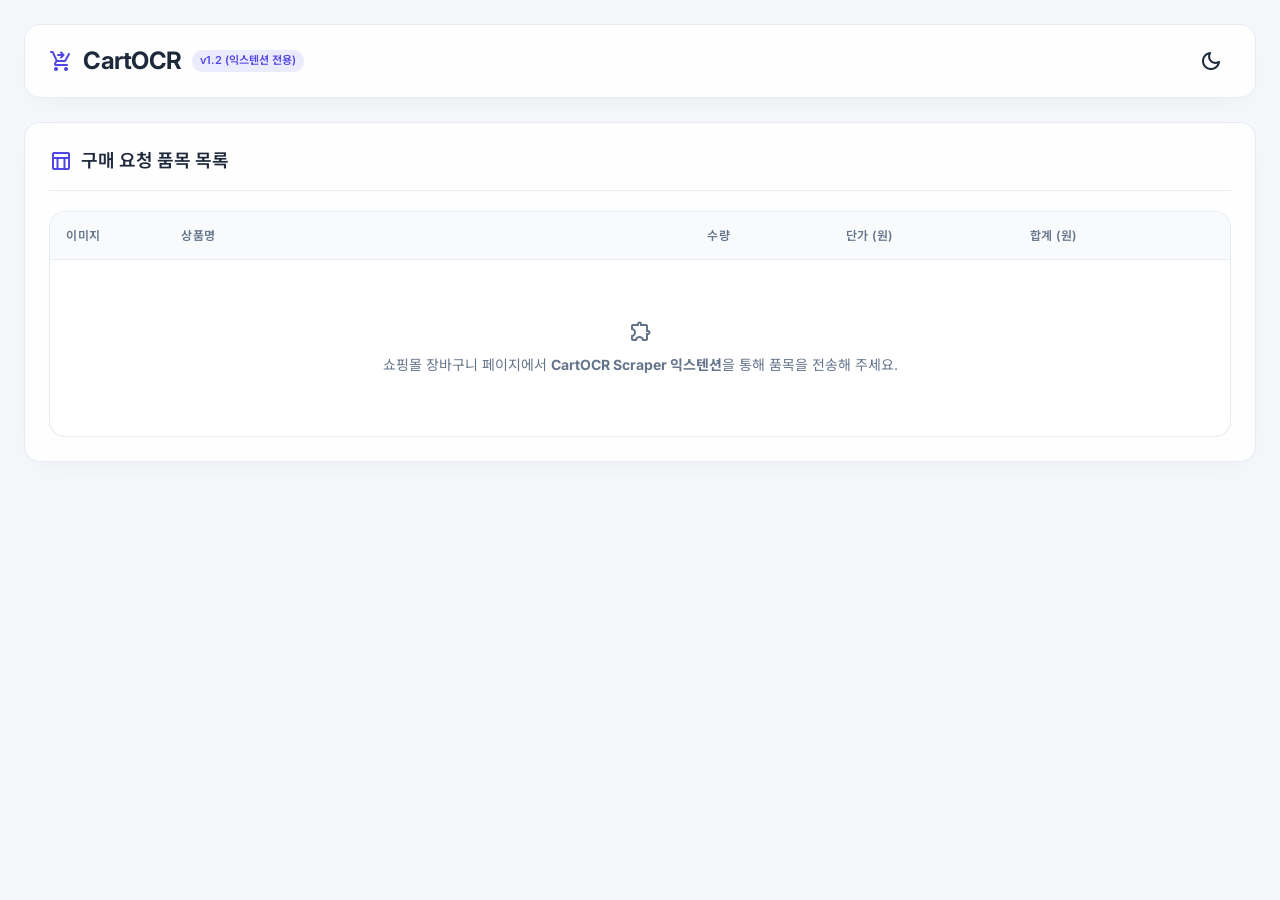
==== index.html @ 34578195 "Add files via upload" ====
<!DOCTYPE html>
<html lang="ko">
<head>
    <meta charset="UTF-8">
    <meta name="viewport" content="width=device-width, initial-scale=1.0">
    <title>CartOCR - 구매신청서 자동 문서화 도구</title>
    <link rel="stylesheet" href="style.css">
    <!-- Google Fonts & Icon -->
    <link rel="preconnect" href="https://fonts.googleapis.com">
    <link rel="preconnect" href="https://fonts.gstatic.com" crossorigin>
    <link href="https://fonts.googleapis.com/css2?family=Inter:wght@300;400;500;600;700&family=Noto+Sans+KR:wght@300;400;500;700&display=swap" rel="stylesheet">
    <link rel="stylesheet" href="https://fonts.googleapis.com/css2?family=Material+Symbols+Rounded:opsz,wght,FILL,GRAD@24,400,0,0" />
</head>
<body>
    <div class="app-container">
        <!-- 네비게이션 헤더 -->
        <header class="app-header">
            <div class="logo">
                <span class="material-symbols-rounded logo-icon">shopping_cart_checkout</span>
                <h1>CartOCR</h1>
                <span class="badge">v1.2 (익스텐션 전용)</span>
            </div>
            <div class="header-actions">
                <button id="theme-toggle" class="btn-icon" title="테마 변경">
                    <span class="material-symbols-rounded">dark_mode</span>
                </button>
            </div>
        </header>

        <!-- 메인 콘텐츠 영역 -->
        <main class="app-main">
            <!-- 상품 목록 패널 (Full Width 단독 뷰) -->
            <section class="panel result-panel">
                <div class="panel-header">
                    <span class="material-symbols-rounded">table_chart</span>
                    <h2>구매 요청 품목 목록</h2>
                </div>

                <!-- 결과 테이블 영역 -->
                <div class="table-container">
                    <table id="products-table">
                        <thead>
                            <tr>
                                <th width="10%">이미지</th>
                                <th width="46%">상품명</th>
                                <th width="12%">수량</th>
                                <th width="16%">단가 (원)</th>
                                <th width="16%">합계 (원)</th>
                                <th width="6%"></th>
                            </tr>
                        </thead>
                        <tbody id="table-body">
                            <tr class="empty-row">
                                <td colspan="6">
                                    <span class="material-symbols-rounded empty-icon">extension</span>
                                    <p>쇼핑몰 장바구니 페이지에서 <strong>CartOCR Scraper 익스텐션</strong>을 통해 품목을 전송해 주세요.</p>
                                </td>
                            </tr>
                        </tbody>
                        <tfoot>
                            <tr class="total-row hidden" id="total-row-container">
                                <td colspan="4">총 구매 예정 금액</td>
                                <td id="total-price" class="total-price">0원</td>
                                <td></td>
                            </tr>
                        </tfoot>
                    </table>
                </div>

                <!-- 테이블 액션 -->
                <div class="table-actions hidden" id="table-actions-container">
                    <button id="add-row-btn" class="btn-secondary">
                        <span class="material-symbols-rounded">add</span> 항목 추가
                    </button>
                </div>

                <!-- 내보내기 패널 -->
                <div class="export-section hidden" id="export-section">
                    <h3>보고서 양식 내보내기</h3>
                    <div class="export-grid">
                        <button id="copy-markdown-btn" class="btn-export">
                            <span class="material-symbols-rounded">markdown</span>
                            <div>
                                <strong>노션/슬랙용 복사</strong>
                                <span>Markdown 표 클립보드 복사</span>
                            </div>
                        </button>
                        <button id="download-csv-btn" class="btn-export">
                            <span class="material-symbols-rounded">csv</span>
                            <div>
                                <strong>엑셀 CSV 다운로드</strong>
                                <span>엑셀에 바로 붙여넣는 CSV</span>
                            </div>
                        </button>
                        <button id="print-doc-btn" class="btn-export btn-export-highlight">
                            <span class="material-symbols-rounded">description</span>
                            <div>
                                <strong>구매신청서 인쇄/PDF</strong>
                                <span>결재용 정식 구매신청서 출력</span>
                            </div>
                        </button>
                    </div>
                </div>
            </section>
        </main>
    </div>

    <!-- 인쇄용 히든 결재 문서 레이아웃 -->
    <div id="print-layout" class="print-only">
        <div class="print-header">
            <h1>구 매 신 청 서</h1>
            <div class="print-meta">
                <table>
                    <tr>
                        <th>신청부서</th>
                        <td>하드웨어팀</td>
                        <th>신 청 자</th>
                        <td>(인)</td>
                    </tr>
                    <tr>
                        <th>신청일자</th>
                        <td id="print-date">2026-06-17</td>
                        <th>결 재 자</th>
                        <td>대표이사 (인)</td>
                    </tr>
                </table>
            </div>
        </div>
        <table class="print-table">
            <thead>
                <tr>
                    <th width="5%">No.</th>
                    <th width="10%">이미지</th>
                    <th width="50%">품명 및 규격</th>
                    <th width="10%">수량</th>
                    <th width="12%">단가</th>
                    <th width="13%">금액</th>
                </tr>
            </thead>
            <tbody id="print-table-body">
                <!-- 동적으로 인쇄 항목 렌더링 -->
            </tbody>
            <tfoot>
                <tr>
                    <td colspan="5" class="text-right"><strong>합 계 (부가세 포함)</strong></td>
                    <td id="print-total-price">0원</td>
                </tr>
            </tfoot>
        </table>
        <div class="print-footer">
            <p>위와 같이 물품 구매를 신청하오니 결재하여 주시기 바랍니다.</p>
        </div>
    </div>

    <script src="app.js"></script>
</body>
</html>
---- style.css ----
/* ==========================================================================
   CartOCR Design System & Main Stylesheet
   ========================================================================== */

/* 라이트 모드 (기본) */
:root {
    --bg-color: #f5f7fa;
    --panel-bg: rgba(255, 255, 255, 0.85);
    --panel-border: rgba(226, 232, 240, 0.8);
    --text-primary: #1e293b;
    --text-secondary: #64748b;
    --primary: #4f46e5;
    --primary-hover: #4338ca;
    --primary-light: rgba(79, 70, 229, 0.1);
    --accent: #06b6d4;
    --danger: #ef4444;
    --danger-hover: #dc2626;
    --success: #10b981;
    --card-shadow: 0 10px 30px -10px rgba(0, 0, 0, 0.05);
    --glass-blur: blur(16px);
    --border-radius: 16px;
    --font-sans: 'Inter', 'Noto Sans KR', sans-serif;
    --table-header-bg: #f8fafc;
    --table-hover-bg: #f1f5f9;
}

/* 다크 모드 */
[data-theme="dark"] {
    --bg-color: #0b0f19;
    --panel-bg: rgba(17, 24, 39, 0.85);
    --panel-border: rgba(37, 99, 235, 0.15);
    --text-primary: #f1f5f9;
    --text-secondary: #94a3b8;
    --primary: #6366f1;
    --primary-hover: #4f46e5;
    --primary-light: rgba(99, 102, 241, 0.15);
    --accent: #22d3ee;
    --danger: #f87171;
    --danger-hover: #ef4444;
    --success: #34d399;
    --card-shadow: 0 10px 30px -10px rgba(0, 0, 0, 0.3);
    --table-header-bg: #1f2937;
    --table-hover-bg: #2d3748;
}

/* Base Reset */
* {
    box-sizing: border-box;
    margin: 0;
    padding: 0;
}

body {
    font-family: var(--font-sans);
    background-color: var(--bg-color);
    color: var(--text-primary);
    line-height: 1.6;
    transition: background-color 0.3s ease, color 0.3s ease;
    min-height: 100vh;
}

.app-container {
    max-width: 1400px;
    margin: 0 auto;
    padding: 24px;
    display: flex;
    flex-direction: column;
    gap: 24px;
}

/* Header */
.app-header {
    display: flex;
    justify-content: space-between;
    align-items: center;
    background: var(--panel-bg);
    border: 1px solid var(--panel-border);
    backdrop-filter: var(--glass-blur);
    padding: 16px 24px;
    border-radius: var(--border-radius);
    box-shadow: var(--card-shadow);
}

.logo {
    display: flex;
    align-items: center;
    gap: 10px;
}

.logo-icon {
    font-size: 32px;
    color: var(--primary);
}

.logo h1 {
    font-size: 24px;
    font-weight: 700;
    letter-spacing: -0.5px;
}

.badge {
    background-color: var(--primary-light);
    color: var(--primary);
    padding: 2px 8px;
    font-size: 11px;
    font-weight: 600;
    border-radius: 20px;
}

.header-actions {
    display: flex;
    align-items: center;
    gap: 16px;
}

/* Layout Panels */
.app-main {
    display: grid;
    grid-template-columns: 1fr;
    gap: 24px;
    align-items: start;
}

.panel {
    background: var(--panel-bg);
    border: 1px solid var(--panel-border);
    backdrop-filter: var(--glass-blur);
    border-radius: var(--border-radius);
    padding: 24px;
    box-shadow: var(--card-shadow);
    display: flex;
    flex-direction: column;
    gap: 20px;
}

.panel-header {
    display: flex;
    align-items: center;
    gap: 8px;
    border-bottom: 1px solid var(--panel-border);
    padding-bottom: 14px;
}

.panel-header h2 {
    font-size: 18px;
    font-weight: 600;
}

.panel-header span:first-child {
    color: var(--primary);
}

/* Buttons */
.btn-primary, .btn-secondary, .btn-outline {
    display: inline-flex;
    align-items: center;
    justify-content: center;
    gap: 8px;
    padding: 12px 20px;
    font-size: 14px;
    font-weight: 600;
    border-radius: 10px;
    cursor: pointer;
    transition: all 0.2s ease;
    border: none;
}

.btn-primary {
    background-color: var(--primary);
    color: white;
}

.btn-primary:hover:not(:disabled) {
    background-color: var(--primary-hover);
    transform: translateY(-1px);
}

.btn-primary:disabled {
    opacity: 0.5;
    cursor: not-allowed;
}

.btn-secondary {
    background-color: rgba(0, 0, 0, 0.05);
    color: var(--text-primary);
}

[data-theme="dark"] .btn-secondary {
    background-color: rgba(255, 255, 255, 0.08);
}

.btn-secondary:hover {
    background-color: rgba(0, 0, 0, 0.1);
}

[data-theme="dark"] .btn-secondary:hover {
    background-color: rgba(255, 255, 255, 0.15);
}

.btn-outline {
    background: transparent;
    border: 1px solid var(--panel-border);
    color: var(--text-primary);
}

.btn-outline:hover {
    background-color: rgba(0, 0, 0, 0.02);
}

[data-theme="dark"] .btn-outline:hover {
    background-color: rgba(255, 255, 255, 0.02);
}

.btn-icon {
    background: transparent;
    border: none;
    cursor: pointer;
    color: var(--text-primary);
    display: flex;
    align-items: center;
    justify-content: center;
    padding: 8px;
    border-radius: 50%;
    transition: background-color 0.2s;
}

.btn-icon:hover {
    background-color: rgba(0, 0, 0, 0.05);
}

[data-theme="dark"] .btn-icon:hover {
    background-color: rgba(255, 255, 255, 0.05);
}



/* Result Panel Table */
.table-container {
    overflow-x: auto;
    border: 1px solid var(--panel-border);
    border-radius: var(--border-radius);
    background-color: var(--panel-bg);
}

table {
    width: 100%;
    border-collapse: collapse;
    text-align: left;
    font-size: 14px;
}

th, td {
    padding: 14px 16px;
    border-bottom: 1px solid var(--panel-border);
}

th {
    background-color: var(--table-header-bg);
    color: var(--text-secondary);
    font-weight: 600;
    font-size: 12px;
    text-transform: uppercase;
    letter-spacing: 0.5px;
}

tr:last-child td {
    border-bottom: none;
}

tbody tr:hover {
    background-color: var(--table-hover-bg);
}

.empty-row td {
    text-align: center;
    padding: 60px 20px;
    color: var(--text-secondary);
}

.empty-icon {
    font-size: 40px;
    margin-bottom: 10px;
    color: var(--text-secondary);
}

/* Editable cells */
td[contenteditable="true"] {
    background-color: rgba(79, 70, 229, 0.03);
    outline: none;
    cursor: text;
    transition: background-color 0.2s;
}

td[contenteditable="true"]:focus {
    background-color: rgba(79, 70, 229, 0.08);
    box-shadow: inset 0 0 0 1px var(--primary);
    border-radius: 4px;
}

/* Product Thumbnail Image */
.product-thumb {
    width: 44px;
    height: 44px;
    object-fit: cover;
    border-radius: 8px;
    border: 1px solid var(--panel-border);
    background-color: #fff;
    display: block;
}

.cell-image-container {
    display: flex;
    align-items: center;
    justify-content: center;
}

/* Action Delete Row */
.btn-delete-row {
    background: transparent;
    border: none;
    color: var(--danger);
    cursor: pointer;
    opacity: 0.6;
    transition: opacity 0.2s;
    display: flex;
    align-items: center;
}

.btn-delete-row:hover {
    opacity: 1;
}

.total-row {
    font-weight: 700;
    background-color: var(--table-header-bg);
}

.total-row td:first-child {
    text-align: right;
    color: var(--text-secondary);
    font-size: 13px;
}

.total-price {
    font-size: 18px;
    color: var(--primary);
}

.table-actions {
    display: flex;
    justify-content: flex-start;
}



/* Export Panel */
.export-section {
    border-top: 1px solid var(--panel-border);
    padding-top: 20px;
    display: flex;
    flex-direction: column;
    gap: 14px;
}

.export-section h3 {
    font-size: 15px;
    font-weight: 600;
}

.export-grid {
    display: grid;
    grid-template-columns: repeat(auto-fit, minmax(200px, 1fr));
    gap: 16px;
}

.btn-export {
    display: flex;
    align-items: center;
    gap: 14px;
    background: var(--panel-bg);
    border: 1px solid var(--panel-border);
    padding: 16px;
    border-radius: 12px;
    text-align: left;
    cursor: pointer;
    transition: all 0.2s ease;
}

.btn-export:hover {
    transform: translateY(-2px);
    border-color: var(--primary);
    box-shadow: 0 4px 20px rgba(79, 70, 229, 0.08);
}

.btn-export span:first-child {
    font-size: 32px;
    color: var(--text-secondary);
}

.btn-export:hover span:first-child {
    color: var(--primary);
}

.btn-export div {
    display: flex;
    flex-direction: column;
}

.btn-export strong {
    font-size: 14px;
    font-weight: 600;
    color: var(--text-primary);
}

.btn-export span {
    font-size: 11px;
    color: var(--text-secondary);
    margin-top: 2px;
}

/* Highlighted Export (Print/PDF) */
.btn-export-highlight {
    border-color: var(--primary);
    background-color: var(--primary-light);
}

.btn-export-highlight span:first-child {
    color: var(--primary);
}

/* Utility Hidden */
.hidden {
    display: none !important;
}

/* ==========================================================================
   Print CSS (구매신청서 레이아웃)
   ========================================================================== */
.print-only {
    display: none;
}

@media print {
    /* 웹 화면의 전체 인터페이스를 숨김 */
    body * {
        visibility: hidden;
    }
    
    /* 인쇄 레이아웃만 노출 */
    .print-only, .print-only * {
        visibility: visible;
    }
    
    .print-only {
        display: block;
        position: absolute;
        left: 0;
        top: 0;
        width: 100%;
        color: #000;
        background-color: #fff;
        padding: 20px;
    }
    
    .print-header {
        text-align: center;
        margin-bottom: 30px;
    }
    
    .print-header h1 {
        font-size: 28px;
        letter-spacing: 6px;
        text-decoration: underline;
        margin-bottom: 20px;
    }
    
    .print-meta {
        display: flex;
        justify-content: flex-end;
    }
    
    .print-meta table {
        border-collapse: collapse;
        width: 380px;
        font-size: 12px;
    }
    
    .print-meta th, .print-meta td {
        border: 1px solid #000;
        padding: 6px;
        text-align: center;
    }
    
    .print-meta th {
        background-color: #f2f2f2;
    }
    
    .print-table {
        width: 100%;
        border-collapse: collapse;
        margin-top: 20px;
        font-size: 13px;
    }
    
    .print-table th, .print-table td {
        border: 1px solid #000;
        padding: 8px 10px;
        text-align: left;
    }
    
    .print-table td img.print-thumb {
        width: 36px;
        height: 36px;
        object-fit: cover;
        border-radius: 4px;
        border: 1px solid #ccc;
        display: block;
        margin: 0 auto;
    }
    
    .print-table th {
        background-color: #f2f2f2;
        text-align: center;
        font-weight: bold;
    }
    
    .print-table td.text-right {
        text-align: right;
    }
    
    .print-table td:nth-child(3),
    .print-table td:nth-child(4),
    .print-table td:nth-child(5) {
        text-align: right;
    }
    
    .print-footer {
        margin-top: 40px;
        text-align: center;
        font-size: 14px;
        font-weight: 500;
    }


}
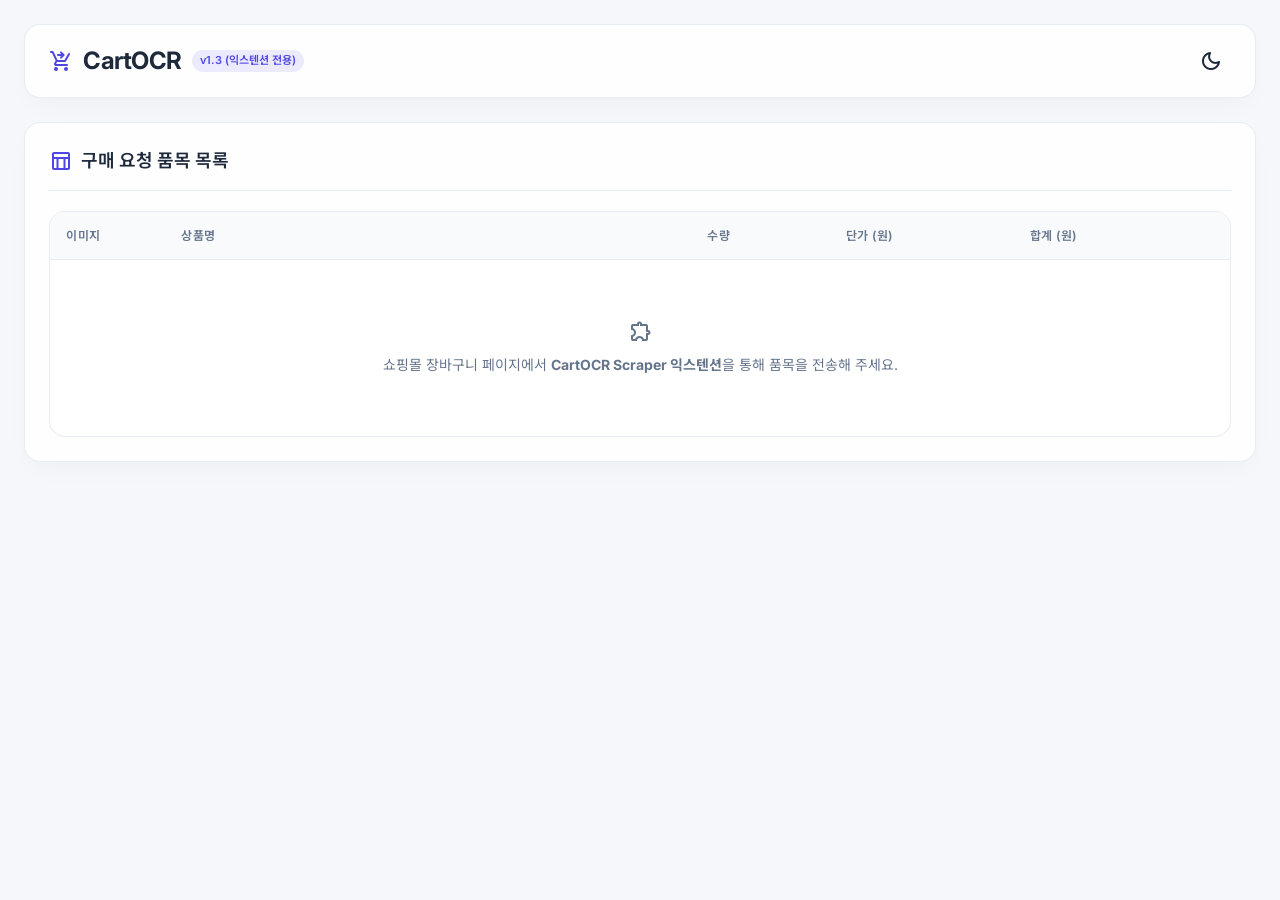
==== commit fae0b376: "fix: normalize devicemart line totals in app" ====
--- a/index.html
+++ b/index.html
@@ -18,7 +18,7 @@
             <div class="logo">
                 <span class="material-symbols-rounded logo-icon">shopping_cart_checkout</span>
                 <h1>CartOCR</h1>
-                <span class="badge">v1.2 (익스텐션 전용)</span>
+                <span class="badge">v1.3 (익스텐션 전용)</span>
             </div>
             <div class="header-actions">
                 <button id="theme-toggle" class="btn-icon" title="테마 변경">
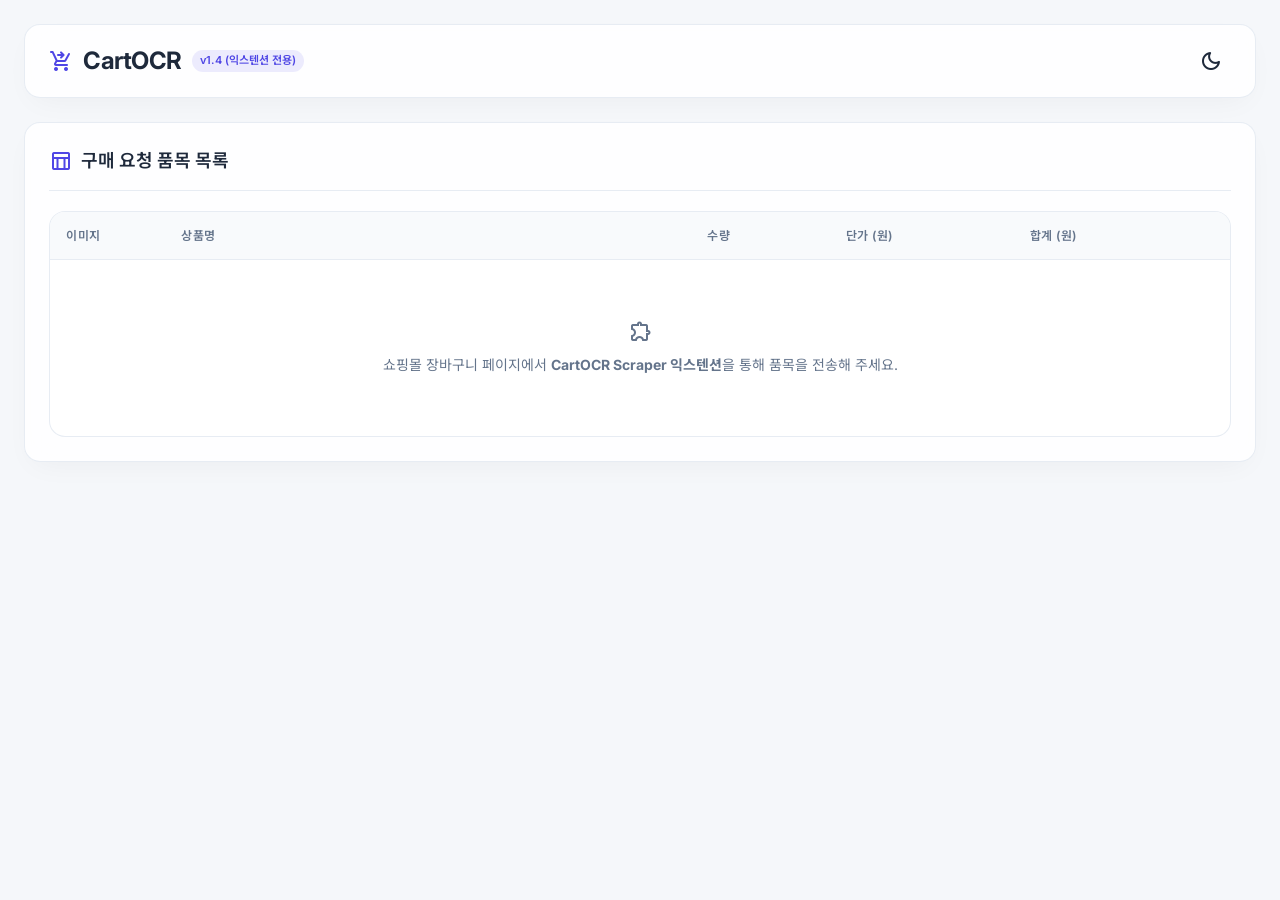
==== commit 2d52ed3e: "feat: include devicemart tax summary" ====
--- a/index.html
+++ b/index.html
@@ -4,7 +4,7 @@
     <meta charset="UTF-8">
     <meta name="viewport" content="width=device-width, initial-scale=1.0">
     <title>CartOCR - 구매신청서 자동 문서화 도구</title>
-    <link rel="stylesheet" href="style.css">
+    <link rel="stylesheet" href="style.css?v=1.4">
     <!-- Google Fonts & Icon -->
     <link rel="preconnect" href="https://fonts.googleapis.com">
     <link rel="preconnect" href="https://fonts.gstatic.com" crossorigin>
@@ -18,7 +18,7 @@
             <div class="logo">
                 <span class="material-symbols-rounded logo-icon">shopping_cart_checkout</span>
                 <h1>CartOCR</h1>
-                <span class="badge">v1.3 (익스텐션 전용)</span>
+                <span class="badge">v1.4 (익스텐션 전용)</span>
             </div>
             <div class="header-actions">
                 <button id="theme-toggle" class="btn-icon" title="테마 변경">
@@ -58,8 +58,23 @@
                             </tr>
                         </tbody>
                         <tfoot>
+                            <tr class="summary-row hidden" id="subtotal-row-container">
+                                <td colspan="4">상품 주문 금액</td>
+                                <td id="subtotal-price" class="summary-price">0원</td>
+                                <td></td>
+                            </tr>
+                            <tr class="summary-row hidden" id="vat-row-container">
+                                <td colspan="4">부가세</td>
+                                <td id="vat-price" class="summary-price">0원</td>
+                                <td></td>
+                            </tr>
+                            <tr class="summary-row hidden" id="shipping-row-container">
+                                <td colspan="4">배송비</td>
+                                <td id="shipping-price" class="summary-price">0원</td>
+                                <td></td>
+                            </tr>
                             <tr class="total-row hidden" id="total-row-container">
-                                <td colspan="4">총 구매 예정 금액</td>
+                                <td colspan="4">결제 예정금액</td>
                                 <td id="total-price" class="total-price">0원</td>
                                 <td></td>
                             </tr>
@@ -141,8 +156,20 @@
                 <!-- 동적으로 인쇄 항목 렌더링 -->
             </tbody>
             <tfoot>
+                <tr id="print-subtotal-row" class="hidden">
+                    <td colspan="5" class="text-right">상품 주문 금액</td>
+                    <td id="print-subtotal-price">0원</td>
+                </tr>
+                <tr id="print-vat-row" class="hidden">
+                    <td colspan="5" class="text-right">부가세</td>
+                    <td id="print-vat-price">0원</td>
+                </tr>
+                <tr id="print-shipping-row" class="hidden">
+                    <td colspan="5" class="text-right">배송비</td>
+                    <td id="print-shipping-price">0원</td>
+                </tr>
                 <tr>
-                    <td colspan="5" class="text-right"><strong>합 계 (부가세 포함)</strong></td>
+                    <td colspan="5" class="text-right"><strong>결제 예정금액 (부가세 포함)</strong></td>
                     <td id="print-total-price">0원</td>
                 </tr>
             </tfoot>
@@ -152,6 +179,6 @@
         </div>
     </div>
 
-    <script src="app.js"></script>
+    <script src="app.js?v=1.4"></script>
 </body>
 </html>
--- a/style.css
+++ b/style.css
@@ -330,15 +330,26 @@
     opacity: 1;
 }
 
+.summary-row,
 .total-row {
     font-weight: 700;
     background-color: var(--table-header-bg);
 }
 
+.summary-row {
+    font-weight: 600;
+}
+
+.summary-row td:first-child,
 .total-row td:first-child {
     text-align: right;
     color: var(--text-secondary);
     font-size: 13px;
+}
+
+.summary-price {
+    color: var(--text-primary);
+    font-weight: 600;
 }
 
 .total-price {
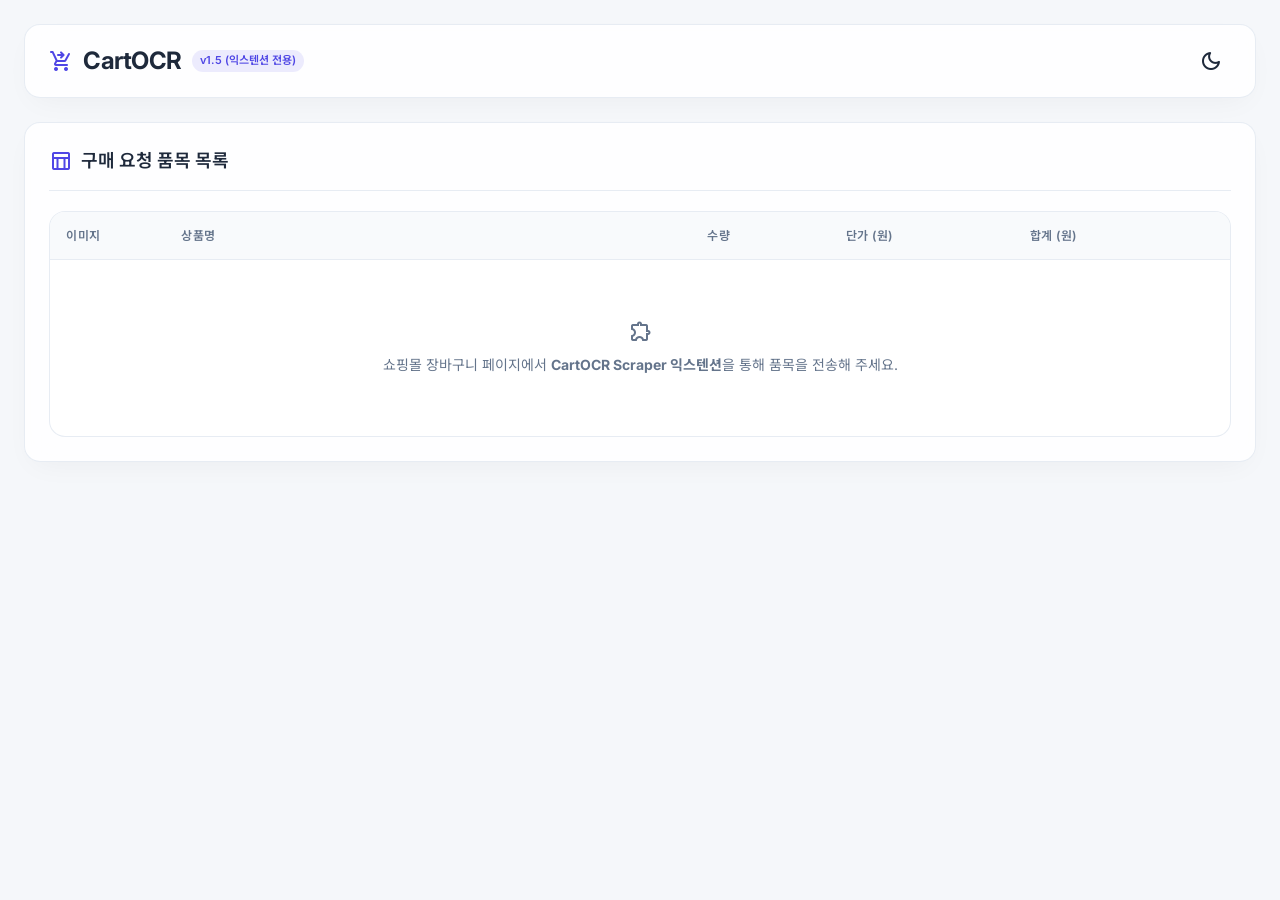
==== commit 04aeccb4: "fix: tighten purchase request print layout" ====
--- a/index.html
+++ b/index.html
@@ -4,7 +4,7 @@
     <meta charset="UTF-8">
     <meta name="viewport" content="width=device-width, initial-scale=1.0">
     <title>CartOCR - 구매신청서 자동 문서화 도구</title>
-    <link rel="stylesheet" href="style.css?v=1.4">
+    <link rel="stylesheet" href="style.css?v=1.5">
     <!-- Google Fonts & Icon -->
     <link rel="preconnect" href="https://fonts.googleapis.com">
     <link rel="preconnect" href="https://fonts.gstatic.com" crossorigin>
@@ -18,7 +18,7 @@
             <div class="logo">
                 <span class="material-symbols-rounded logo-icon">shopping_cart_checkout</span>
                 <h1>CartOCR</h1>
-                <span class="badge">v1.4 (익스텐션 전용)</span>
+                <span class="badge">v1.5 (익스텐션 전용)</span>
             </div>
             <div class="header-actions">
                 <button id="theme-toggle" class="btn-icon" title="테마 변경">
@@ -142,14 +142,22 @@
             </div>
         </div>
         <table class="print-table">
+            <colgroup>
+                <col class="print-col-no">
+                <col class="print-col-image">
+                <col class="print-col-name">
+                <col class="print-col-qty">
+                <col class="print-col-price">
+                <col class="print-col-amount">
+            </colgroup>
             <thead>
                 <tr>
-                    <th width="5%">No.</th>
-                    <th width="10%">이미지</th>
-                    <th width="50%">품명 및 규격</th>
-                    <th width="10%">수량</th>
-                    <th width="12%">단가</th>
-                    <th width="13%">금액</th>
+                    <th>No.</th>
+                    <th>이미지</th>
+                    <th>품명 및 규격</th>
+                    <th>수량</th>
+                    <th>단가</th>
+                    <th>금액</th>
                 </tr>
             </thead>
             <tbody id="print-table-body">
@@ -168,7 +176,7 @@
                     <td colspan="5" class="text-right">배송비</td>
                     <td id="print-shipping-price">0원</td>
                 </tr>
-                <tr>
+                <tr class="print-grand-total-row">
                     <td colspan="5" class="text-right"><strong>결제 예정금액 (부가세 포함)</strong></td>
                     <td id="print-total-price">0원</td>
                 </tr>
@@ -179,6 +187,6 @@
         </div>
     </div>
 
-    <script src="app.js?v=1.4"></script>
+    <script src="app.js?v=1.5"></script>
 </body>
 </html>
--- a/style.css
+++ b/style.css
@@ -452,105 +452,154 @@
 }
 
 @media print {
-    /* 웹 화면의 전체 인터페이스를 숨김 */
-    body * {
-        visibility: hidden;
-    }
-    
-    /* 인쇄 레이아웃만 노출 */
-    .print-only, .print-only * {
-        visibility: visible;
-    }
-    
+    @page {
+        size: A4 portrait;
+        margin: 13mm 12mm;
+    }
+
+    html,
+    body {
+        width: auto;
+        min-height: 0;
+        color: #000;
+        background: #fff;
+        line-height: 1.35;
+        transition: none;
+        -webkit-print-color-adjust: exact;
+        print-color-adjust: exact;
+    }
+
+    body > :not(#print-layout) {
+        display: none !important;
+    }
+
     .print-only {
         display: block;
-        position: absolute;
-        left: 0;
-        top: 0;
-        width: 100%;
+        position: static;
+        width: auto;
         color: #000;
-        background-color: #fff;
-        padding: 20px;
-    }
-    
+        background: #fff;
+        padding: 0;
+    }
+
     .print-header {
         text-align: center;
-        margin-bottom: 30px;
-    }
-    
+        margin-bottom: 14px;
+    }
+
     .print-header h1 {
-        font-size: 28px;
-        letter-spacing: 6px;
+        font-size: 22pt;
+        letter-spacing: 0.25em;
         text-decoration: underline;
-        margin-bottom: 20px;
-    }
-    
+        text-underline-offset: 4px;
+        margin-bottom: 10px;
+    }
+
     .print-meta {
         display: flex;
         justify-content: flex-end;
     }
-    
+
     .print-meta table {
         border-collapse: collapse;
-        width: 380px;
-        font-size: 12px;
-    }
-    
+        width: 300px;
+        font-size: 8.5pt;
+        table-layout: fixed;
+    }
+
     .print-meta th, .print-meta td {
         border: 1px solid #000;
-        padding: 6px;
+        padding: 4px 5px;
         text-align: center;
     }
-    
+
     .print-meta th {
         background-color: #f2f2f2;
     }
-    
+
     .print-table {
         width: 100%;
         border-collapse: collapse;
-        margin-top: 20px;
-        font-size: 13px;
-    }
-    
+        table-layout: fixed;
+        margin-top: 14px;
+        font-size: 8.6pt;
+    }
+
+    .print-col-no { width: 6%; }
+    .print-col-image { width: 9%; }
+    .print-col-name { width: 43%; }
+    .print-col-qty { width: 7%; }
+    .print-col-price { width: 17%; }
+    .print-col-amount { width: 18%; }
+
     .print-table th, .print-table td {
         border: 1px solid #000;
-        padding: 8px 10px;
+        padding: 4px 5px;
         text-align: left;
-    }
-    
+        vertical-align: middle;
+    }
+
     .print-table td img.print-thumb {
-        width: 36px;
-        height: 36px;
+        width: 32px;
+        height: 32px;
         object-fit: cover;
-        border-radius: 4px;
         border: 1px solid #ccc;
         display: block;
         margin: 0 auto;
     }
-    
+
     .print-table th {
         background-color: #f2f2f2;
         text-align: center;
         font-weight: bold;
     }
-    
+
+    .print-table tbody tr,
+    .print-table tfoot tr {
+        break-inside: avoid;
+        page-break-inside: avoid;
+    }
+
+    .print-index,
+    .print-image-cell,
+    .print-number,
+    .print-money {
+        text-align: center;
+    }
+
+    .print-name {
+        text-align: left;
+        word-break: keep-all;
+        overflow-wrap: anywhere;
+    }
+
+    .print-number,
+    .print-money,
+    .print-table tfoot td:last-child {
+        text-align: right;
+        white-space: nowrap;
+        font-variant-numeric: tabular-nums;
+    }
+
+    .print-table tfoot td {
+        font-weight: 600;
+    }
+
+    .print-grand-total-row td {
+        border-top-width: 2px;
+        font-weight: 700;
+    }
+
     .print-table td.text-right {
         text-align: right;
     }
-    
-    .print-table td:nth-child(3),
-    .print-table td:nth-child(4),
-    .print-table td:nth-child(5) {
-        text-align: right;
-    }
-    
+
     .print-footer {
-        margin-top: 40px;
+        break-inside: avoid;
+        page-break-inside: avoid;
+        margin-top: 22px;
         text-align: center;
-        font-size: 14px;
+        font-size: 10pt;
         font-weight: 500;
     }
-
-
-}
+}
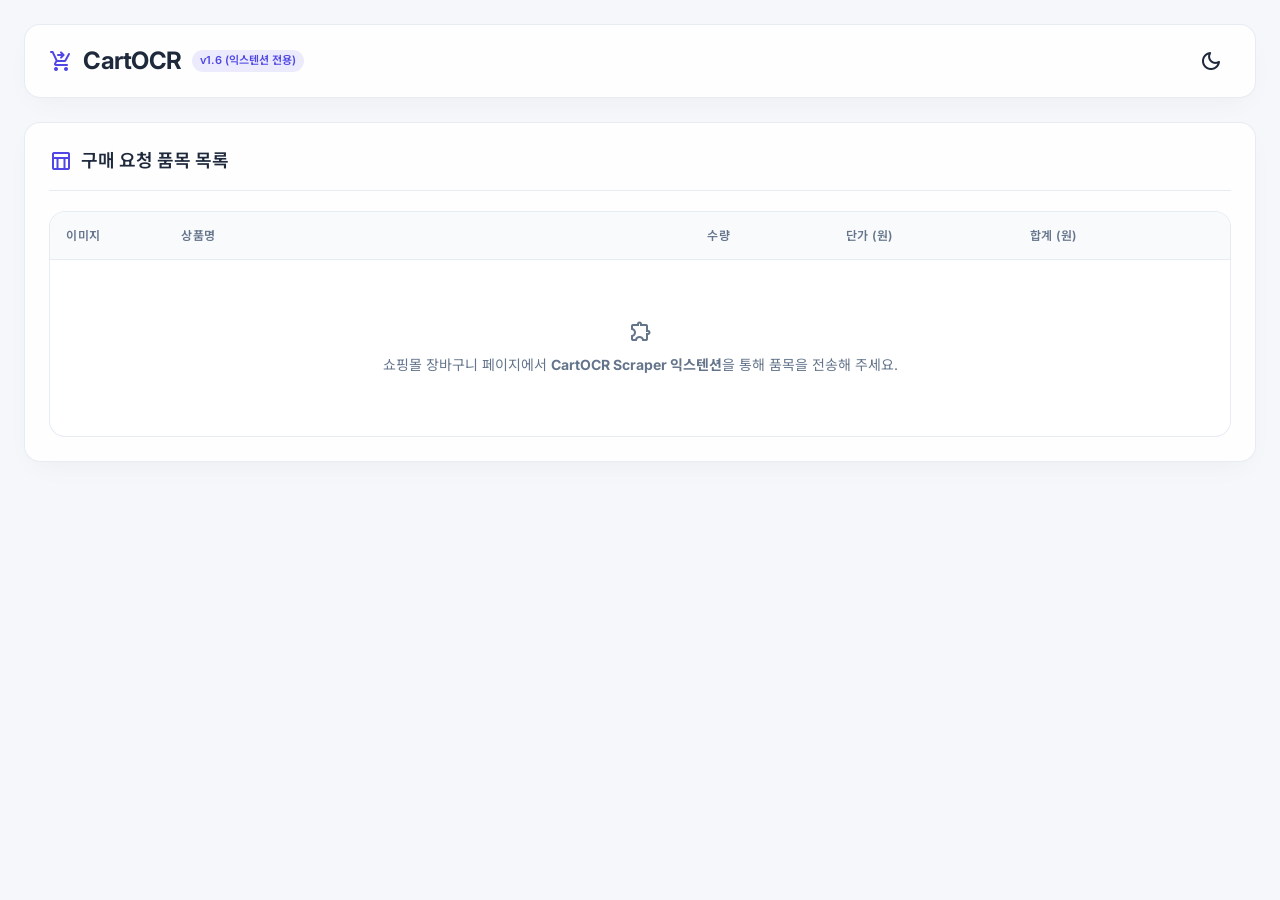
==== commit 3d6e42a0: "feat: formalize purchase request print form" ====
--- a/index.html
+++ b/index.html
@@ -4,7 +4,7 @@
     <meta charset="UTF-8">
     <meta name="viewport" content="width=device-width, initial-scale=1.0">
     <title>CartOCR - 구매신청서 자동 문서화 도구</title>
-    <link rel="stylesheet" href="style.css?v=1.5">
+    <link rel="stylesheet" href="style.css?v=1.6">
     <!-- Google Fonts & Icon -->
     <link rel="preconnect" href="https://fonts.googleapis.com">
     <link rel="preconnect" href="https://fonts.gstatic.com" crossorigin>
@@ -18,7 +18,7 @@
             <div class="logo">
                 <span class="material-symbols-rounded logo-icon">shopping_cart_checkout</span>
                 <h1>CartOCR</h1>
-                <span class="badge">v1.5 (익스텐션 전용)</span>
+                <span class="badge">v1.6 (익스텐션 전용)</span>
             </div>
             <div class="header-actions">
                 <button id="theme-toggle" class="btn-icon" title="테마 변경">
@@ -123,24 +123,52 @@
     <!-- 인쇄용 히든 결재 문서 레이아웃 -->
     <div id="print-layout" class="print-only">
         <div class="print-header">
+            <div class="print-doc-meta">
+                <span id="print-document-no">문서번호: -</span>
+                <span id="print-generated-at">작성일시: -</span>
+            </div>
             <h1>구 매 신 청 서</h1>
-            <div class="print-meta">
+            <div class="print-approval">
                 <table>
                     <tr>
-                        <th>신청부서</th>
-                        <td>하드웨어팀</td>
-                        <th>신 청 자</th>
+                        <th>신 청</th>
+                        <th>검 토</th>
+                        <th>승 인</th>
+                    </tr>
+                    <tr>
+                        <td>(인)</td>
+                        <td>(인)</td>
                         <td>(인)</td>
                     </tr>
-                    <tr>
-                        <th>신청일자</th>
-                        <td id="print-date">2026-06-17</td>
-                        <th>결 재 자</th>
-                        <td>대표이사 (인)</td>
-                    </tr>
                 </table>
             </div>
         </div>
+        <table class="print-info-table">
+            <tbody>
+                <tr>
+                    <th>신청부서</th>
+                    <td>하드웨어팀</td>
+                    <th>신청자</th>
+                    <td></td>
+                    <th>신청일자</th>
+                    <td id="print-date">2026-06-17</td>
+                </tr>
+                <tr>
+                    <th>구매처</th>
+                    <td>디바이스마트</td>
+                    <th>결제방법</th>
+                    <td>법인카드 / 계좌이체</td>
+                    <th>품목수</th>
+                    <td id="print-item-count">0건</td>
+                </tr>
+                <tr>
+                    <th>구매목적</th>
+                    <td colspan="5">프로젝트 수행 및 개발 업무에 필요한 부품/장비 구매</td>
+                </tr>
+            </tbody>
+        </table>
+
+        <div class="print-section-title">구매 요청 품목</div>
         <table class="print-table">
             <colgroup>
                 <col class="print-col-no">
@@ -182,11 +210,29 @@
                 </tr>
             </tfoot>
         </table>
+
+        <table class="print-note-table">
+            <tbody>
+                <tr>
+                    <th>구매 사유</th>
+                    <td>상기 품목은 개발 및 테스트 업무 수행에 필요한 자재로 구매를 요청합니다.</td>
+                </tr>
+                <tr>
+                    <th>비고</th>
+                    <td>견적 및 장바구니 내역 확인 후 결재 진행 바랍니다.</td>
+                </tr>
+            </tbody>
+        </table>
+
         <div class="print-footer">
-            <p>위와 같이 물품 구매를 신청하오니 결재하여 주시기 바랍니다.</p>
+            <p>위와 같이 물품 구매를 신청하오니 검토 후 결재하여 주시기 바랍니다.</p>
+            <div class="print-sign-row">
+                <span id="print-request-date-text">2026년 6월 17일</span>
+                <span>신청자: ____________________ (인)</span>
+            </div>
         </div>
     </div>
 
-    <script src="app.js?v=1.5"></script>
+    <script src="app.js?v=1.6"></script>
 </body>
 </html>
--- a/style.css
+++ b/style.css
@@ -480,49 +480,123 @@
         color: #000;
         background: #fff;
         padding: 0;
+        font-family: 'Noto Sans KR', 'Malgun Gothic', Arial, sans-serif;
     }
 
     .print-header {
+        position: relative;
         text-align: center;
-        margin-bottom: 14px;
+        min-height: 82px;
+        margin-bottom: 10px;
+        border-bottom: 2px solid #111;
+    }
+
+    .print-doc-meta {
+        position: absolute;
+        left: 0;
+        top: 0;
+        display: flex;
+        flex-direction: column;
+        gap: 2px;
+        font-size: 7.5pt;
+        text-align: left;
+        color: #333;
     }
 
     .print-header h1 {
-        font-size: 22pt;
+        display: inline-block;
+        font-size: 24pt;
         letter-spacing: 0.25em;
         text-decoration: underline;
         text-underline-offset: 4px;
-        margin-bottom: 10px;
-    }
-
-    .print-meta {
-        display: flex;
-        justify-content: flex-end;
-    }
-
-    .print-meta table {
+        margin: 20px 0 0;
+        padding-left: 0.25em;
+    }
+
+    .print-approval {
+        position: absolute;
+        right: 0;
+        top: 0;
+    }
+
+    .print-approval table {
         border-collapse: collapse;
-        width: 300px;
+        width: 210px;
         font-size: 8.5pt;
         table-layout: fixed;
     }
 
-    .print-meta th, .print-meta td {
+    .print-approval th,
+    .print-approval td {
         border: 1px solid #000;
-        padding: 4px 5px;
         text-align: center;
     }
 
-    .print-meta th {
+    .print-approval th {
+        height: 20px;
         background-color: #f2f2f2;
+        font-weight: 700;
+    }
+
+    .print-approval td {
+        height: 42px;
+        vertical-align: bottom;
+        padding-bottom: 5px;
+        color: #333;
+    }
+
+    .print-info-table,
+    .print-note-table {
+        width: 100%;
+        border-collapse: collapse;
+        table-layout: fixed;
+        font-size: 8.8pt;
+        border: 1.5px solid #111;
+    }
+
+    .print-info-table {
+        margin-top: 10px;
+    }
+
+    .print-info-table th,
+    .print-info-table td,
+    .print-note-table th,
+    .print-note-table td {
+        border: 1px solid #111;
+        padding: 5px 6px;
+        vertical-align: middle;
+    }
+
+    .print-info-table th,
+    .print-note-table th {
+        width: 13%;
+        background: #f2f2f2;
+        text-align: center;
+        font-weight: 700;
+        white-space: nowrap;
+    }
+
+    .print-info-table td {
+        height: 26px;
+    }
+
+    .print-section-title {
+        margin-top: 12px;
+        padding: 4px 6px;
+        border: 1.5px solid #111;
+        border-bottom: 0;
+        background: #f2f2f2;
+        font-size: 9pt;
+        font-weight: 700;
     }
 
     .print-table {
         width: 100%;
         border-collapse: collapse;
         table-layout: fixed;
-        margin-top: 14px;
+        margin-top: 0;
         font-size: 8.6pt;
+        border: 1.5px solid #111;
     }
 
     .print-col-no { width: 6%; }
@@ -533,7 +607,7 @@
     .print-col-amount { width: 18%; }
 
     .print-table th, .print-table td {
-        border: 1px solid #000;
+        border: 1px solid #111;
         padding: 4px 5px;
         text-align: left;
         vertical-align: middle;
@@ -554,6 +628,11 @@
         font-weight: bold;
     }
 
+    .print-table thead th {
+        border-top: 1.5px solid #111;
+        border-bottom: 1.5px solid #111;
+    }
+
     .print-table tbody tr,
     .print-table tfoot tr {
         break-inside: avoid;
@@ -585,21 +664,49 @@
         font-weight: 600;
     }
 
+    .print-table tr:last-child td,
+    .print-table tfoot tr:last-child td {
+        border-bottom: 1.5px solid #111;
+    }
+
     .print-grand-total-row td {
         border-top-width: 2px;
+        border-bottom-width: 1.5px;
         font-weight: 700;
     }
 
     .print-table td.text-right {
         text-align: right;
+    }
+
+    .print-note-table {
+        margin-top: 10px;
+    }
+
+    .print-note-table th {
+        width: 18%;
+    }
+
+    .print-note-table td {
+        min-height: 28px;
+        height: 28px;
+        line-height: 1.35;
     }
 
     .print-footer {
         break-inside: avoid;
         page-break-inside: avoid;
-        margin-top: 22px;
+        margin-top: 18px;
         text-align: center;
         font-size: 10pt;
         font-weight: 500;
     }
-}
+
+    .print-sign-row {
+        display: flex;
+        justify-content: center;
+        gap: 50px;
+        margin-top: 14px;
+        font-size: 9.5pt;
+    }
+}
